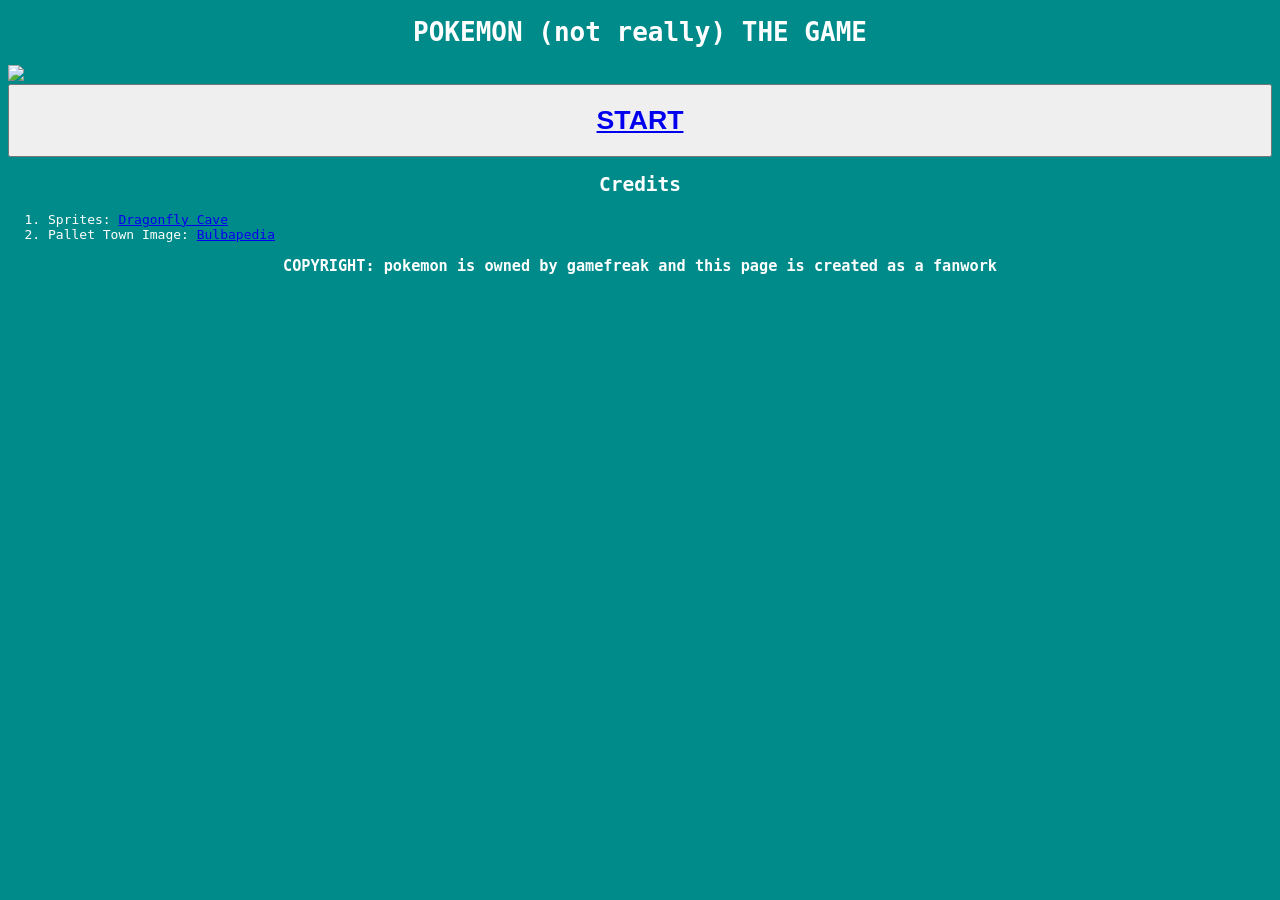
==== Week 2/ourfirstgame/index.html @ d97faee2 "Add files via upload uploaded our first game" ====
<!-- declare what type of page this is -->
<!DOCTYPE html>

<!-- where html content goes -->

<html lang="en">

<head>
    <title>Our First Game</title>
</head>

<!-- html pages are made of elements-->
<!--elements have 3 parts, a tage that describes the element, 
content/whats being rendered by the browser, and the 
attributes-->
<body style="background-color: darkcyan; color: white;
font-family: monospace">


    <h1 style="color: white; text-align: center; font-family: 
    monospace">POKEMON (not really) THE GAME</h1>

    <!--IMG element renders an image-->

    <img src="Pallet_Town_PE.png" aria-label="an image of Pallet Town from pokemon" style="width: 100%;"></img>

    <button class="start-button" style="width: 100%"><h1 style="text-align: center;"><a
    href="./game.html">START</a></h1></button>



    <!--lists: ORDERED LIST (where the steps count; 1,2,3,4) and unordered list (where the steps don't count; * , * )-->
    
    

    <section id="credits">
        <h2 style="text-align :center;">Credits</h2>
        <ol>
            <li>Sprites: <a href="https://www.dragonflycave.com/resources/sprite-generator/">Dragonfly Cave</a></li>
            <li>Pallet Town Image: <a href="https://bulbapedia.bulbagarden.net/wiki/Main_Page">Bulbapedia</a></li>
        </ol>
    
    </section>

    <h3 style="color: white; text-align: center; font-family: 
    monospace">COPYRIGHT: pokemon is owned by gamefreak and this page is created as a fanwork</h3>

</body>
</html>
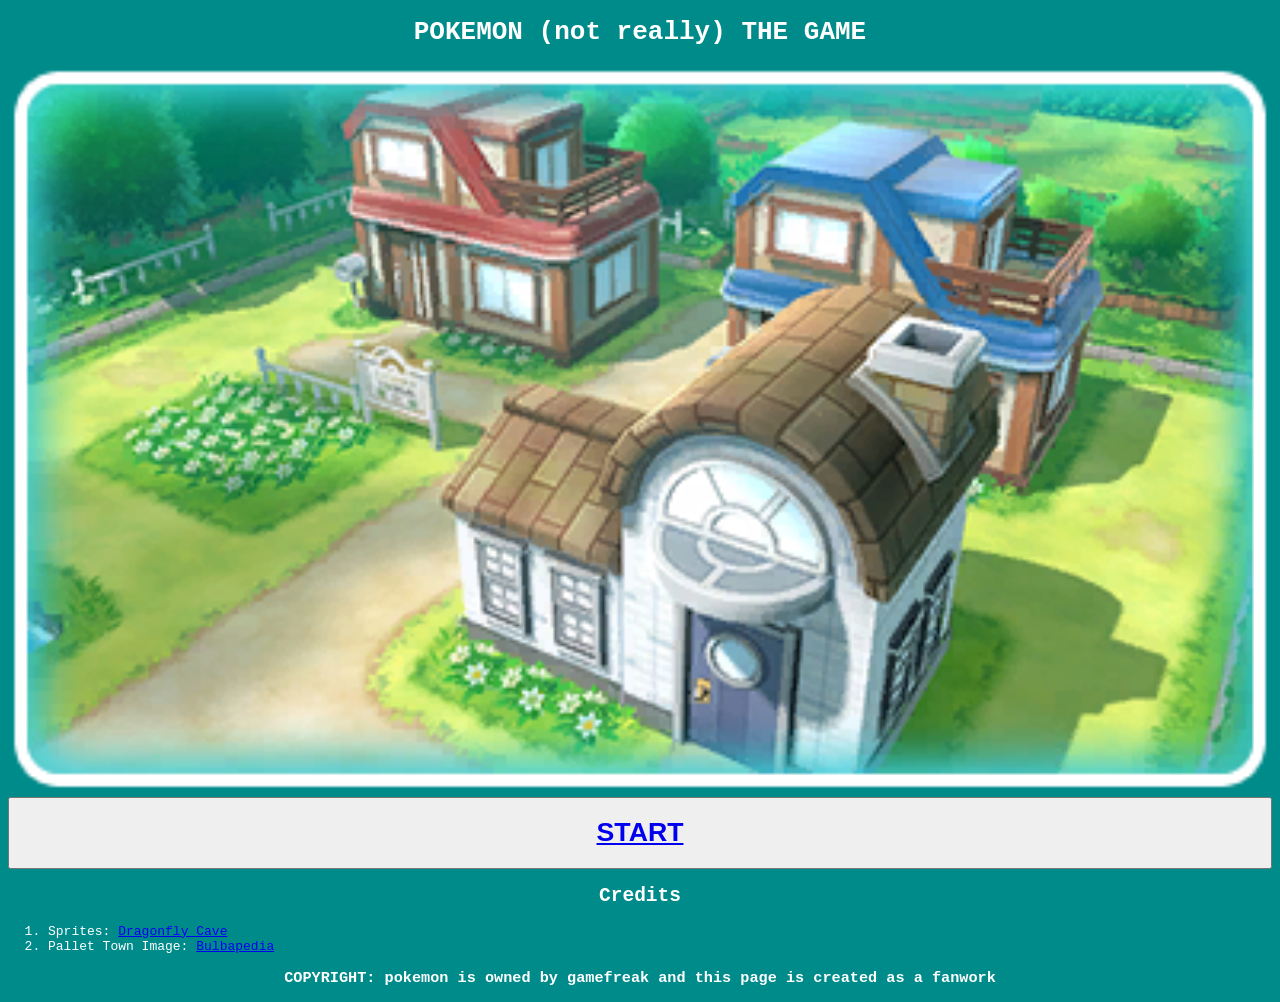
==== commit 155aa298: "Add files via upload corrected a mistake with the Pallet town image asset" ====
--- a/Week 2/ourfirstgame/index.html
+++ b/Week 2/ourfirstgame/index.html
@@ -22,7 +22,7 @@
 
     <!--IMG element renders an image-->
 
-    <img src="Pallet_Town_PE.png" aria-label="an image of Pallet Town from pokemon" style="width: 100%;"></img>
+    <img src="./assets/Pallet_Town_PE.png" aria-label="an image of Pallet Town from pokemon" style="width: 100%;"></img>
 
     <button class="start-button" style="width: 100%"><h1 style="text-align: center;"><a
     href="./game.html">START</a></h1></button>
